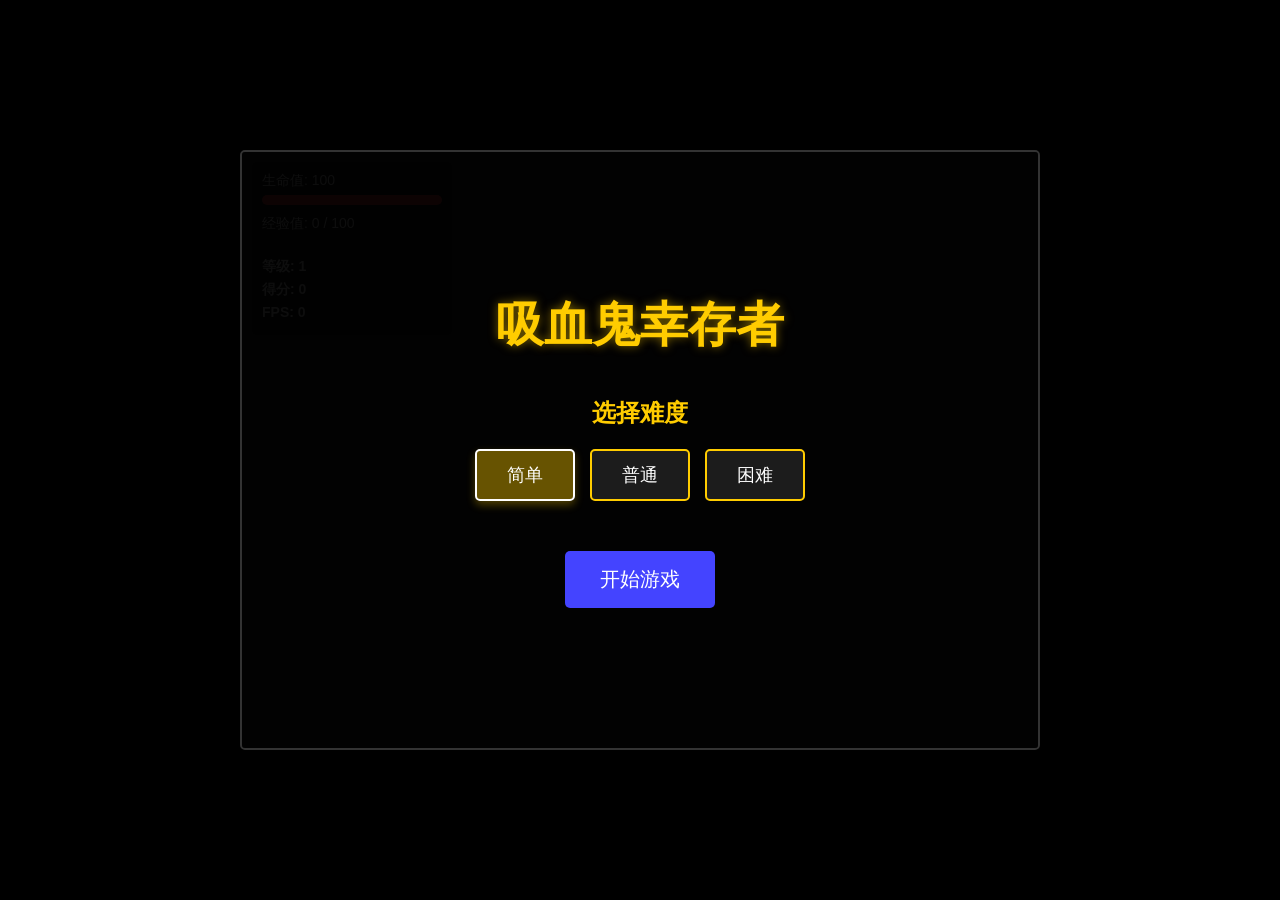
==== index.html @ 03ef4308 "init: 初始化吸血鬼幸存者网页游戏项目 - 迁移原有Readme内容到.trae/documents/目录 - 创建新的项目说明文档Readme.md - 创建详细的游戏玩法文档  项目基于HTM" ====
<!DOCTYPE html>
<html lang="zh-CN">
<head>
    <meta charset="UTF-8">
    <meta name="viewport" content="width=device-width, initial-scale=1.0">
    <title>吸血鬼幸存者</title>
    <link rel="stylesheet" href="style.css">
</head>
<body>
    <div class="game-container">
        <canvas id="gameCanvas" width="800" height="600"></canvas>
        <div id="ui-container">
            <div class="ui-panel">
                <div class="health-bar">
                    <div class="health-label">生命值: <span id="health-value">100</span></div>
                    <div class="health-fill" id="health-fill"></div>
                </div>
                <div class="exp-bar">
                    <div class="exp-label">经验值: <span id="exp-value">0</span> / <span id="exp-required">100</span></div>
                    <div class="exp-fill" id="exp-fill"></div>
                </div>
                <div class="level-info">等级: <span id="level-value">1</span></div>
                <div class="score-info">得分: <span id="score-value">0</span></div>
                <div class="fps-info">FPS: <span id="fps-value">0</span></div>
            </div>
            <div id="level-up-panel" class="level-up-panel hidden">
                <h2>升级!</h2>
                <div class="level-up-options">
                    <div class="option" data-option="0">
                        <h3>飞刀</h3>
                        <p>投掷锋利的飞刀攻击敌人</p>
                    </div>
                    <div class="option" data-option="1">
                        <h3>魔法球</h3>
                        <p>发射魔法球，击中敌人后爆炸</p>
                    </div>
                    <div class="option" data-option="2">
                        <h3>环刃</h3>
                        <p>旋转的环刃攻击周围的敌人</p>
                    </div>
                </div>
            </div>
        </div>
        <div id="game-over-panel" class="game-over-panel hidden">
            <h1>游戏结束</h1>
            <div class="final-score">最终得分: <span id="final-score">0</span></div>
            <div class="survival-time">生存时间: <span id="survival-time">0</span></div>
            <button id="restart-btn">重新开始</button>
        </div>
        <div id="start-menu" class="start-menu">
            <h1 class="game-title">吸血鬼幸存者</h1>
            <div class="menu-content">
                <div class="difficulty-selection">
                    <h2>选择难度</h2>
                    <div class="difficulty-buttons">
                        <button class="difficulty-btn active" data-difficulty="easy">简单</button>
                        <button class="difficulty-btn" data-difficulty="normal">普通</button>
                        <button class="difficulty-btn" data-difficulty="hard">困难</button>
                    </div>
                </div>
                <div class="start-button-container">
                    <button id="start-game-btn" class="start-btn">开始游戏</button>
                </div>
            </div>
        </div>
    </div>
    
    <script type="module" src="js/main.js"></script>
</body>
</html>
---- style.css ----
* {
    margin: 0;
    padding: 0;
    box-sizing: border-box;
}

body {
    font-family: 'Arial', sans-serif;
    background-color: #000;
    color: #fff;
    overflow: hidden;
    display: flex;
    justify-content: center;
    align-items: center;
    height: 100vh;
}

.game-container {
    position: relative;
    width: 800px;
    height: 600px;
    border: 2px solid #333;
    border-radius: 5px;
    overflow: hidden;
    background-color: #1a1a1a;
}

#gameCanvas {
    display: block;
    background-color: #2a2a2a;
}

#ui-container {
    position: absolute;
    top: 0;
    left: 0;
    width: 100%;
    height: 100%;
    pointer-events: none;
}

.ui-panel {
    position: absolute;
    top: 10px;
    left: 10px;
    background-color: rgba(0, 0, 0, 0.7);
    padding: 10px;
    border-radius: 5px;
    min-width: 200px;
}

.health-bar, .exp-bar {
    margin-bottom: 10px;
}

.health-label, .exp-label, .level-info, .score-info, .fps-info {
    font-size: 14px;
    margin-bottom: 5px;
    color: #fff;
}

.health-fill, .exp-fill {
    height: 10px;
    border-radius: 5px;
    transition: width 0.3s ease;
}

.health-fill {
    background-color: #ff4444;
    width: 100%;
}

.exp-fill {
    background-color: #4444ff;
    width: 0%;
}

.level-info, .score-info, .fps-info {
    margin-top: 5px;
    font-weight: bold;
}

.hidden {
    display: none !important;
}

.level-up-panel {
    position: absolute;
    top: 50%;
    left: 50%;
    transform: translate(-50%, -50%);
    background-color: rgba(0, 0, 0, 0.9);
    padding: 20px;
    border-radius: 10px;
    text-align: center;
    width: 500px;
    pointer-events: auto;
    border: 2px solid #ffcc00;
}

.level-up-panel h2 {
    color: #ffcc00;
    margin-bottom: 20px;
    font-size: 24px;
}

.level-up-options {
    display: flex;
    justify-content: space-around;
    gap: 15px;
}

.option {
    background-color: rgba(255, 255, 255, 0.1);
    padding: 15px;
    border-radius: 8px;
    cursor: pointer;
    transition: all 0.2s ease;
    flex: 1;
    min-height: 120px;
    display: flex;
    flex-direction: column;
    justify-content: space-between;
    position: relative;
}

.option::before {
    content: attr(data-option);
    position: absolute;
    top: 10px;
    left: 10px;
    background-color: rgba(255, 204, 0, 0.8);
    color: #000;
    width: 24px;
    height: 24px;
    border-radius: 50%;
    display: flex;
    justify-content: center;
    align-items: center;
    font-weight: bold;
    font-size: 14px;
}

.option:hover {
    background-color: rgba(255, 204, 0, 0.2);
    transform: translateY(-2px);
    box-shadow: 0 4px 8px rgba(255, 204, 0, 0.3);
}

.option h3 {
    color: #ffcc00;
    margin-bottom: 10px;
    font-size: 18px;
}

.option p {
    color: #ccc;
    font-size: 14px;
    line-height: 1.4;
}

.game-over-panel {
    position: absolute;
    top: 50%;
    left: 50%;
    transform: translate(-50%, -50%);
    background-color: rgba(0, 0, 0, 0.95);
    padding: 30px;
    border-radius: 10px;
    text-align: center;
    width: 400px;
    pointer-events: auto;
    border: 2px solid #ff4444;
}

.game-over-panel h1 {
    color: #ff4444;
    margin-bottom: 20px;
    font-size: 32px;
}

.final-score, .survival-time {
    font-size: 20px;
    margin: 15px 0;
    color: #fff;
}

#restart-btn {
    background-color: #4444ff;
    color: white;
    border: none;
    padding: 12px 24px;
    font-size: 18px;
    border-radius: 5px;
    cursor: pointer;
    margin-top: 20px;
    transition: all 0.2s ease;
}

#restart-btn:hover {
    background-color: #3333cc;
    transform: translateY(-2px);
    box-shadow: 0 4px 8px rgba(68, 68, 255, 0.3);
}

#restart-btn:active {
    transform: translateY(0);
}

/* 开始菜单样式 */
.start-menu {
    position: absolute;
    top: 0;
    left: 0;
    width: 100%;
    height: 100%;
    background-color: rgba(0, 0, 0, 0.95);
    display: flex;
    flex-direction: column;
    justify-content: center;
    align-items: center;
    color: #fff;
    z-index: 1000;
}

.game-title {
    font-size: 48px;
    color: #ffcc00;
    margin-bottom: 40px;
    text-shadow: 0 0 10px rgba(255, 204, 0, 0.5);
}

.menu-content {
    display: flex;
    flex-direction: column;
    align-items: center;
    gap: 30px;
}

.difficulty-selection {
    text-align: center;
}

.difficulty-selection h2 {
    font-size: 24px;
    margin-bottom: 20px;
    color: #ffcc00;
}

.difficulty-buttons {
    display: flex;
    gap: 15px;
    justify-content: center;
}

.difficulty-btn {
    background-color: rgba(255, 255, 255, 0.1);
    color: #fff;
    border: 2px solid #ffcc00;
    padding: 12px 24px;
    font-size: 18px;
    border-radius: 5px;
    cursor: pointer;
    transition: all 0.2s ease;
    min-width: 100px;
}

.difficulty-btn:hover {
    background-color: rgba(255, 204, 0, 0.2);
    transform: translateY(-2px);
    box-shadow: 0 4px 8px rgba(255, 204, 0, 0.3);
}

.difficulty-btn.active {
    background-color: rgba(255, 204, 0, 0.4);
    border-color: #fff;
    box-shadow: 0 4px 8px rgba(255, 204, 0, 0.3);
}

.start-button-container {
    margin-top: 20px;
}

.start-btn {
    background-color: #4444ff;
    color: white;
    border: none;
    padding: 15px 30px;
    font-size: 20px;
    border-radius: 5px;
    cursor: pointer;
    transition: all 0.2s ease;
    min-width: 150px;
}

.start-btn:hover {
    background-color: #3333cc;
    transform: translateY(-2px);
    box-shadow: 0 4px 8px rgba(68, 68, 255, 0.3);
}

.start-btn:active {
    transform: translateY(0);
}

/* 响应式设计 */
@media (max-width: 850px) {
    .game-container {
        width: 100vw;
        height: 100vh;
        border: none;
    }
    
    #gameCanvas {
        width: 100%;
        height: 100%;
    }
    
    .level-up-panel {
        width: 90%;
        max-width: 500px;
    }
    
    .level-up-options {
        flex-direction: column;
        gap: 10px;
    }
    
    .option {
        min-height: auto;
    }
    
    .game-title {
        font-size: 36px;
    }
    
    .difficulty-buttons {
        flex-direction: column;
        gap: 10px;
    }
    
    .start-btn {
        padding: 12px 24px;
        font-size: 18px;
    }
}
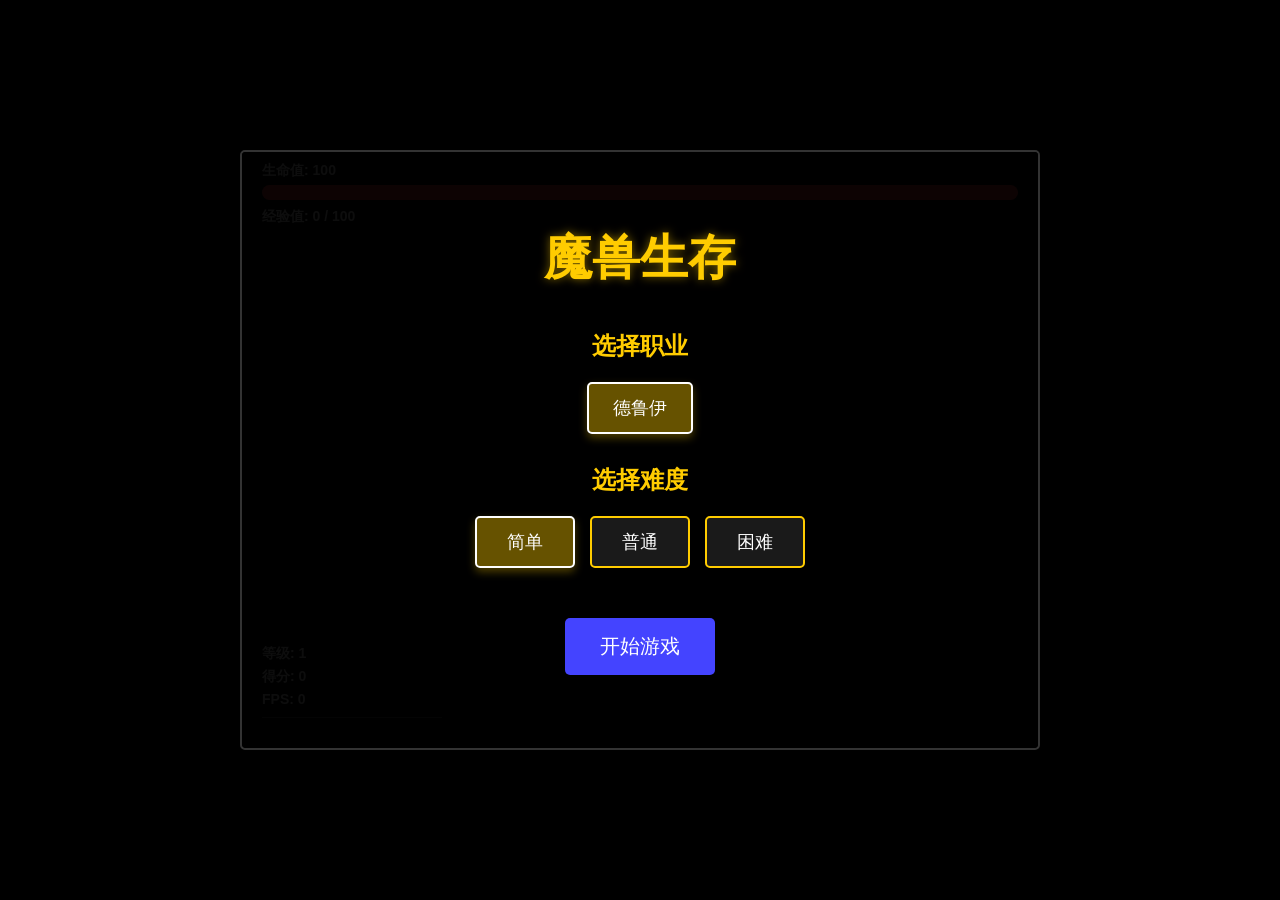
==== commit 8f11f518: "增加职业和技能" ====
--- a/index.html
+++ b/index.html
@@ -3,41 +3,47 @@
 <head>
     <meta charset="UTF-8">
     <meta name="viewport" content="width=device-width, initial-scale=1.0">
-    <title>吸血鬼幸存者</title>
+    <title>魔兽生存</title>
     <link rel="stylesheet" href="style.css">
 </head>
 <body>
     <div class="game-container">
         <canvas id="gameCanvas" width="800" height="600"></canvas>
         <div id="ui-container">
-            <div class="ui-panel">
-                <div class="health-bar">
+            <!-- 顶部横条 - 血量和经验 -->
+            <div class="top-bar">
+                <div class="health-bar-large">
                     <div class="health-label">生命值: <span id="health-value">100</span></div>
                     <div class="health-fill" id="health-fill"></div>
                 </div>
-                <div class="exp-bar">
+                <div class="exp-bar-large">
                     <div class="exp-label">经验值: <span id="exp-value">0</span> / <span id="exp-required">100</span></div>
                     <div class="exp-fill" id="exp-fill"></div>
                 </div>
+            </div>
+            
+            <!-- 底部左侧信息面板 -->
+            <div class="bottom-left-panel">
                 <div class="level-info">等级: <span id="level-value">1</span></div>
                 <div class="score-info">得分: <span id="score-value">0</span></div>
                 <div class="fps-info">FPS: <span id="fps-value">0</span></div>
+                <div class="skills-panel">
+                    <!-- 技能等级信息将通过JavaScript动态添加 -->
+                </div>
+            </div>
+            
+            <!-- 传说技能按钮 -->
+            <div id="legendary-skill-btn" class="legendary-skill-btn hidden">
+                <div class="skill-icon">
+                    <div class="skill-name">艾露恩之怒</div>
+                    <div class="skill-cooldown" id="skill-cooldown">60s</div>
+                </div>
+                <div class="skill-cooldown-overlay" id="skill-cooldown-overlay"></div>
             </div>
             <div id="level-up-panel" class="level-up-panel hidden">
                 <h2>升级!</h2>
                 <div class="level-up-options">
-                    <div class="option" data-option="0">
-                        <h3>飞刀</h3>
-                        <p>投掷锋利的飞刀攻击敌人</p>
-                    </div>
-                    <div class="option" data-option="1">
-                        <h3>魔法球</h3>
-                        <p>发射魔法球，击中敌人后爆炸</p>
-                    </div>
-                    <div class="option" data-option="2">
-                        <h3>环刃</h3>
-                        <p>旋转的环刃攻击周围的敌人</p>
-                    </div>
+                    <!-- 技能选项将通过JavaScript动态生成 -->
                 </div>
             </div>
         </div>
@@ -48,8 +54,18 @@
             <button id="restart-btn">重新开始</button>
         </div>
         <div id="start-menu" class="start-menu">
-            <h1 class="game-title">吸血鬼幸存者</h1>
+            <h1 class="game-title">魔兽生存</h1>
             <div class="menu-content">
+                <div class="class-selection">
+                    <h2>选择职业</h2>
+                    <div class="class-buttons">
+                        <button class="class-btn active" data-class="druid">德鲁伊</button>
+                        <!-- 其他职业将在后续版本中添加 -->
+                        <!-- <button class="class-btn" data-class="warrior">战士</button>
+                        <button class="class-btn" data-class="mage">法师</button>
+                        <button class="class-btn" data-class="hunter">猎人</button> -->
+                    </div>
+                </div>
                 <div class="difficulty-selection">
                     <h2>选择难度</h2>
                     <div class="difficulty-buttons">
--- a/style.css
+++ b/style.css
@@ -22,12 +22,12 @@
     border: 2px solid #333;
     border-radius: 5px;
     overflow: hidden;
-    background-color: #1a1a1a;
+    background-color: #ffffff;
 }
 
 #gameCanvas {
     display: block;
-    background-color: #2a2a2a;
+    background-color: #ffffff;
 }
 
 #ui-container {
@@ -39,45 +39,77 @@
     pointer-events: none;
 }
 
-.ui-panel {
-    position: absolute;
-    top: 10px;
+/* 顶部横条样式 */
+.top-bar {
+    position: absolute;
+    top: 0;
+    left: 0;
+    width: 100%;
+    background-color: rgba(0, 0, 0, 0.7);
+    padding: 10px 20px;
+    display: flex;
+    flex-direction: column;
+    gap: 8px;
+    z-index: 100;
+}
+
+.health-bar-large, .exp-bar-large {
+    width: 100%;
+}
+
+.health-label, .exp-label {
+    font-size: 14px;
+    margin-bottom: 5px;
+    color: #fff;
+    font-weight: bold;
+}
+
+.health-fill, .exp-fill {
+    height: 15px;
+    border-radius: 8px;
+    transition: width 0.3s ease;
+    width: 100%;
+}
+
+.health-fill {
+    background-color: #ff4444;
+}
+
+.exp-fill {
+    background-color: #4444ff;
+    width: 0%;
+}
+
+/* 底部左侧面板样式 */
+.bottom-left-panel {
+    position: absolute;
+    bottom: 10px;
     left: 10px;
     background-color: rgba(0, 0, 0, 0.7);
     padding: 10px;
     border-radius: 5px;
     min-width: 200px;
-}
-
-.health-bar, .exp-bar {
-    margin-bottom: 10px;
-}
-
-.health-label, .exp-label, .level-info, .score-info, .fps-info {
+    z-index: 100;
+}
+
+.level-info, .score-info, .fps-info {
     font-size: 14px;
     margin-bottom: 5px;
     color: #fff;
-}
-
-.health-fill, .exp-fill {
-    height: 10px;
-    border-radius: 5px;
-    transition: width 0.3s ease;
-}
-
-.health-fill {
-    background-color: #ff4444;
-    width: 100%;
-}
-
-.exp-fill {
-    background-color: #4444ff;
-    width: 0%;
-}
-
-.level-info, .score-info, .fps-info {
-    margin-top: 5px;
     font-weight: bold;
+}
+
+/* 技能面板样式 */
+.skills-panel {
+    margin-top: 10px;
+    border-top: 1px solid rgba(255, 255, 255, 0.3);
+    padding-top: 10px;
+}
+
+.skill-level-item {
+    font-size: 12px;
+    margin-bottom: 3px;
+    color: #ccc;
 }
 
 .hidden {
@@ -237,23 +269,88 @@
     gap: 30px;
 }
 
-.difficulty-selection {
+.difficulty-selection,
+.class-selection {
     text-align: center;
 }
 
-.difficulty-selection h2 {
+.difficulty-selection h2,
+.class-selection h2 {
     font-size: 24px;
     margin-bottom: 20px;
     color: #ffcc00;
 }
 
-.difficulty-buttons {
+/* 传说技能按钮 */
+.legendary-skill-btn {
+    position: absolute;
+    bottom: 20px;
+    right: 20px;
+    width: 80px;
+    height: 80px;
+    background-color: rgba(0, 0, 0, 0.6);
+    border: 3px solid #ff8000;
+    border-radius: 10px;
+    cursor: pointer;
+    overflow: hidden;
+    z-index: 500;
+    transition: all 0.3s ease;
+}
+
+.legendary-skill-btn:hover {
+    transform: scale(1.1);
+    box-shadow: 0 0 20px rgba(255, 128, 0, 0.8);
+}
+
+.legendary-skill-btn.hidden {
+    display: none;
+}
+
+.skill-icon {
+    width: 100%;
+    height: 100%;
+    display: flex;
+    flex-direction: column;
+    justify-content: center;
+    align-items: center;
+    color: white;
+    font-weight: bold;
+    text-shadow: 1px 1px 2px black;
+    position: relative;
+    z-index: 2;
+}
+
+.skill-name {
+    font-size: 14px;
+    margin-bottom: 5px;
+    text-align: center;
+}
+
+.skill-cooldown {
+    font-size: 16px;
+    color: #ff8000;
+}
+
+.skill-cooldown-overlay {
+    position: absolute;
+    bottom: 0;
+    left: 0;
+    width: 100%;
+    height: 0;
+    background-color: rgba(0, 0, 0, 0.8);
+    transition: height 0.1s linear;
+    z-index: 1;
+}
+
+.difficulty-buttons,
+.class-buttons {
     display: flex;
     gap: 15px;
     justify-content: center;
 }
 
-.difficulty-btn {
+.difficulty-btn,
+.class-btn {
     background-color: rgba(255, 255, 255, 0.1);
     color: #fff;
     border: 2px solid #ffcc00;
@@ -265,16 +362,25 @@
     min-width: 100px;
 }
 
-.difficulty-btn:hover {
+.difficulty-btn:hover,
+.class-btn:hover {
     background-color: rgba(255, 204, 0, 0.2);
     transform: translateY(-2px);
     box-shadow: 0 4px 8px rgba(255, 204, 0, 0.3);
 }
 
-.difficulty-btn.active {
+.difficulty-btn.active,
+.class-btn.active {
     background-color: rgba(255, 204, 0, 0.4);
     border-color: #fff;
     box-shadow: 0 4px 8px rgba(255, 204, 0, 0.3);
+}
+
+/* 技能稀有度样式 */
+.skill-rarity {
+    font-size: 12px;
+    margin-top: 5px;
+    font-style: italic;
 }
 
 .start-button-container {
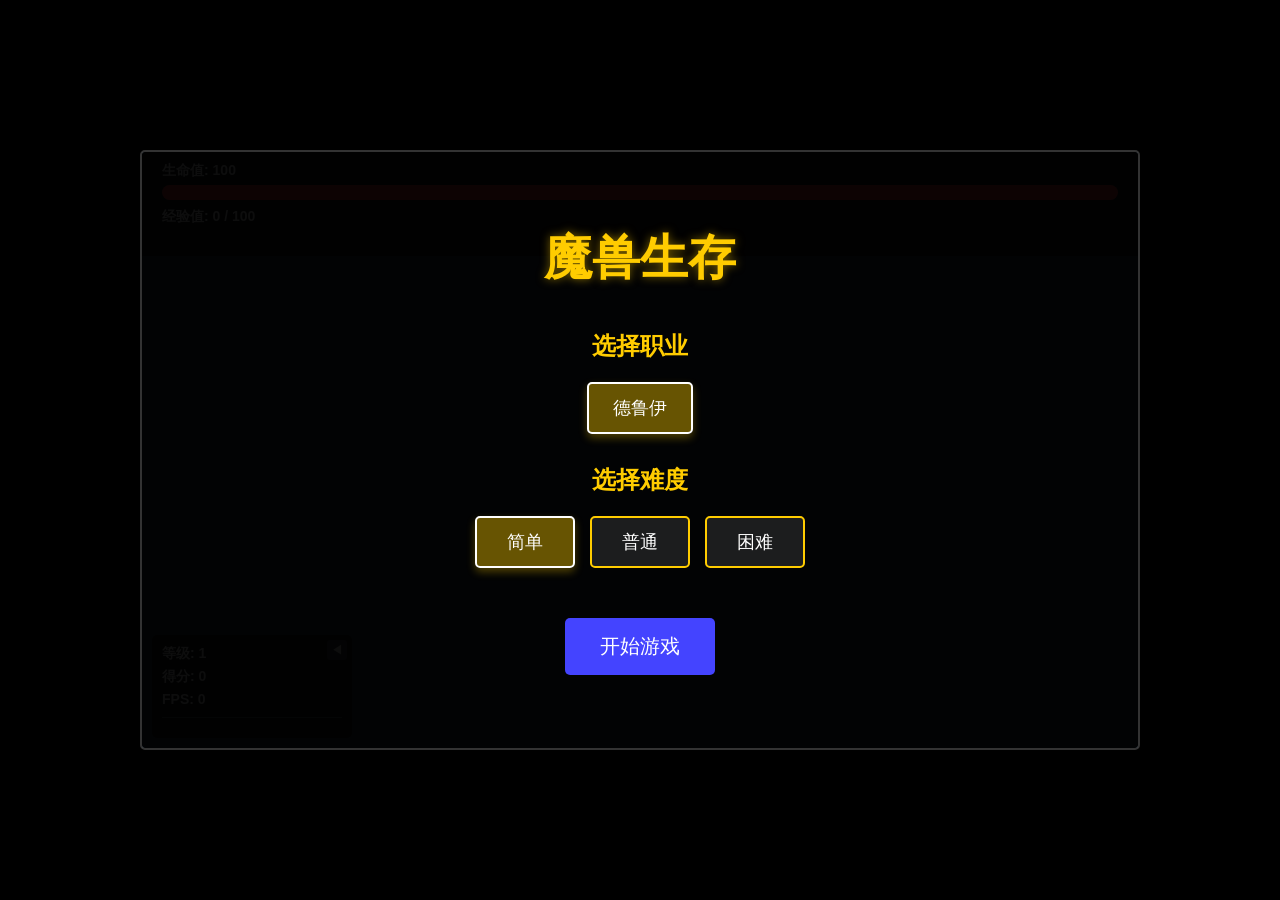
==== commit 786f52d2: "add warcraft style" ====
--- a/index.html
+++ b/index.html
@@ -8,7 +8,7 @@
 </head>
 <body>
     <div class="game-container">
-        <canvas id="gameCanvas" width="800" height="600"></canvas>
+        <canvas id="gameCanvas" width="1000" height="600"></canvas>
         <div id="ui-container">
             <!-- 顶部横条 - 血量和经验 -->
             <div class="top-bar">
@@ -24,11 +24,14 @@
             
             <!-- 底部左侧信息面板 -->
             <div class="bottom-left-panel">
-                <div class="level-info">等级: <span id="level-value">1</span></div>
-                <div class="score-info">得分: <span id="score-value">0</span></div>
-                <div class="fps-info">FPS: <span id="fps-value">0</span></div>
-                <div class="skills-panel">
-                    <!-- 技能等级信息将通过JavaScript动态添加 -->
+                <button class="toggle-btn" title="收起/展开面板">◀</button>
+                <div class="panel-content">
+                    <div class="level-info">等级: <span id="level-value">1</span></div>
+                    <div class="score-info">得分: <span id="score-value">0</span></div>
+                    <div class="fps-info">FPS: <span id="fps-value">0</span></div>
+                    <div class="skills-panel">
+                        <!-- 技能等级信息将通过JavaScript动态添加 -->
+                    </div>
                 </div>
             </div>
             
--- a/style.css
+++ b/style.css
@@ -17,7 +17,7 @@
 
 .game-container {
     position: relative;
-    width: 800px;
+    width: 1000px;
     height: 600px;
     border: 2px solid #333;
     border-radius: 5px;
@@ -90,6 +90,44 @@
     border-radius: 5px;
     min-width: 200px;
     z-index: 100;
+    transition: all 0.3s ease;
+}
+
+.bottom-left-panel.collapsed {
+    min-width: 40px;
+    height: 40px;
+    padding: 5px;
+}
+
+.bottom-left-panel.collapsed .panel-content {
+    display: none;
+}
+
+.bottom-left-panel.collapsed .toggle-btn {
+    transform: rotate(180deg);
+}
+
+.toggle-btn {
+    position: absolute;
+    top: 5px;
+    right: 5px;
+    background: rgba(255, 255, 255, 0.2);
+    border: none;
+    color: white;
+    width: 20px;
+    height: 20px;
+    border-radius: 3px;
+    cursor: pointer;
+    font-size: 12px;
+    display: flex;
+    align-items: center;
+    justify-content: center;
+    transition: all 0.2s ease;
+    pointer-events: auto;
+}
+
+.toggle-btn:hover {
+    background: rgba(255, 255, 255, 0.3);
 }
 
 .level-info, .score-info, .fps-info {
